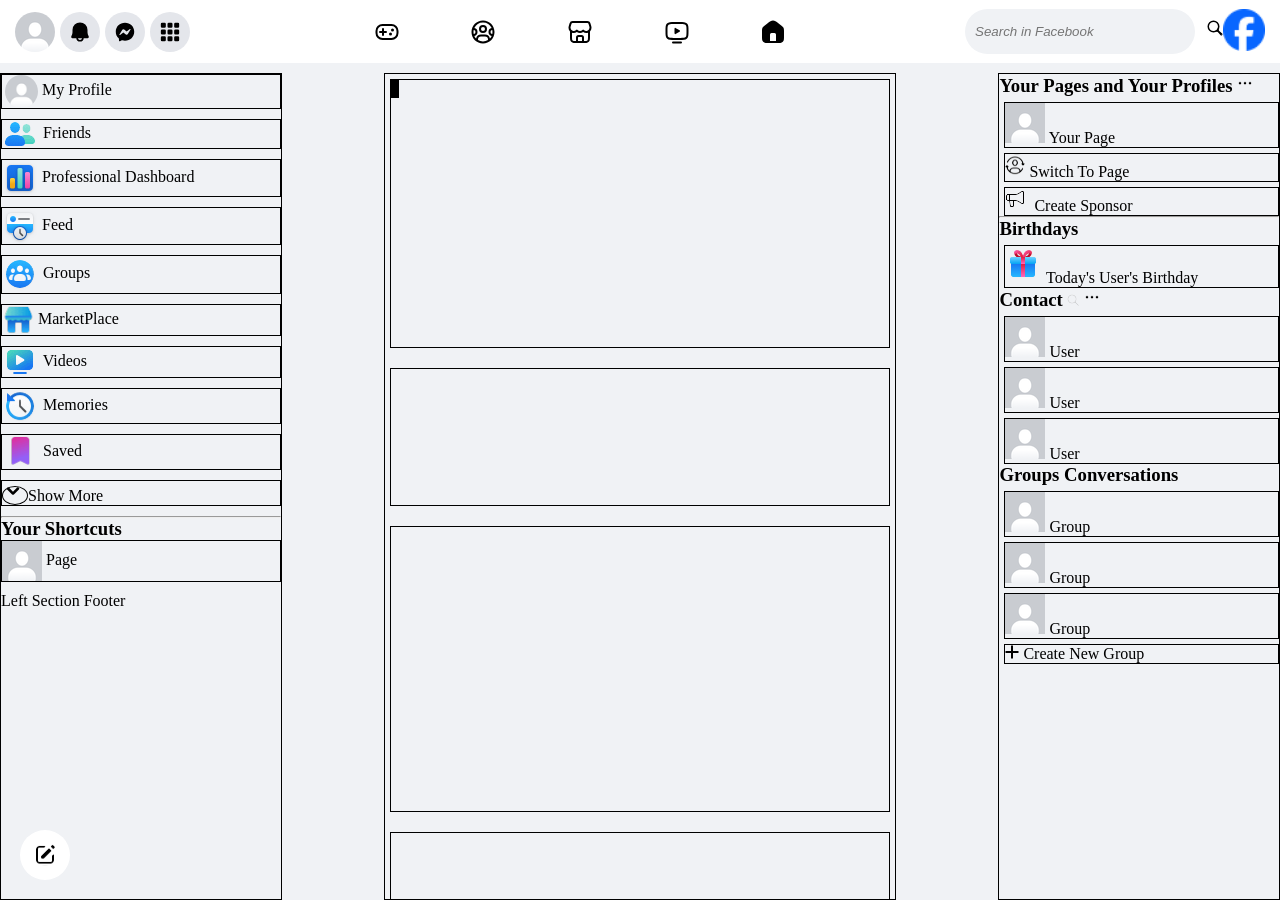
==== index.html @ da3715ed "HTML and CSS and Images Insertions" ====
<!DOCTYPE html>
<html lang="en">
  <head>
    <meta charset="UTF-8" />
    <meta name="viewport" content="width=device-width, initial-scale=1.0" />
    <link rel="stylesheet" href="style.css" />
    <link rel="shortcut icon" href="assets/images/facbookIcon.ico"
      type="image/x-icon">

    <title>Fcebook</title>
  </head>

  <body>
    <nav>
      <span class="left">
        <a href="#" id="userImageLink">
          <img src="assets/images/user.png"
            alt="User-Image"
            id="userImage" />
        </a>

        <a href="#" class="navbar-icon-link">
          <svg
            viewBox="0 0 24 24"
            width="20"
            height="20"
            fill="currentColor"
            class="x19dipnz x1lliihq x1tzjh5l x1k90msu x2h7rmj x1qfuztq"
            id="notificationsImage"
            style="--color: var(--primary-icon)">
            <path
              d="M3 9.5a9 9 0 1 1 18 0v2.927c0 1.69.475 3.345 1.37 4.778a1.5 1.5 0 0 1-1.272 2.295h-4.625a4.5 4.5 0 0 1-8.946 0H2.902a1.5 1.5 0 0 1-1.272-2.295A9.01 9.01 0 0 0 3 12.43V9.5zm6.55 10a2.5 2.5 0 0 0 4.9 0h-4.9z"></path>
          </svg>
        </a>

        <a href="#" class="navbar-icon-link">
          <svg
            viewBox="0 0 12 13"
            width="20"
            height="20"
            fill="currentColor"
            class="x19dipnz x1lliihq x1tzjh5l x1k90msu x2h7rmj x1qfuztq"
            id="messagesImage"
            style="--color: var(--primary-icon)">
            <g fill-rule="evenodd" transform="translate(-450 -1073)">
              <path
                d="m459.603 1077.948-1.762 2.851a.89.89 0 0 1-1.302.245l-1.402-1.072a.354.354 0 0 0-.433.001l-1.893 1.465c-.253.196-.583-.112-.414-.386l1.763-2.851a.89.89 0 0 1 1.301-.245l1.402 1.072a.354.354 0 0 0 .434-.001l1.893-1.465c.253-.196.582.112.413.386M456 1073.5c-3.38 0-6 2.476-6 5.82 0 1.75.717 3.26 1.884 4.305.099.087.158.21.162.342l.032 1.067a.48.48 0 0 0 .674.425l1.191-.526a.473.473 0 0 1 .32-.024c.548.151 1.13.231 1.737.231 3.38 0 6-2.476 6-5.82 0-3.344-2.62-5.82-6-5.82"></path>
            </g>
          </svg>
        </a>

        <a href="#" class="navbar-icon-link">
          <svg
            viewBox="0 0 24 24"
            width="20"
            height="20"
            fill="currentColor"
            class="x19dipnz x1lliihq x1tzjh5l x1k90msu x2h7rmj x1qfuztq"
            id="listImage"
            style="--color: var(--primary-icon)">
            <path
              d="M18.5 1A1.5 1.5 0 0 0 17 2.5v3A1.5 1.5 0 0 0 18.5 7h3A1.5 1.5 0 0 0 23 5.5v-3A1.5 1.5 0 0 0 21.5 1h-3zm0 8a1.5 1.5 0 0 0-1.5 1.5v3a1.5 1.5 0 0 0 1.5 1.5h3a1.5 1.5 0 0 0 1.5-1.5v-3A1.5 1.5 0 0 0 21.5 9h-3zm-16 8A1.5 1.5 0 0 0 1 18.5v3A1.5 1.5 0 0 0 2.5 23h3A1.5 1.5 0 0 0 7 21.5v-3A1.5 1.5 0 0 0 5.5 17h-3zm8 0A1.5 1.5 0 0 0 9 18.5v3a1.5 1.5 0 0 0 1.5 1.5h3a1.5 1.5 0 0 0 1.5-1.5v-3a1.5 1.5 0 0 0-1.5-1.5h-3zm8 0a1.5 1.5 0 0 0-1.5 1.5v3a1.5 1.5 0 0 0 1.5 1.5h3a1.5 1.5 0 0 0 1.5-1.5v-3a1.5 1.5 0 0 0-1.5-1.5h-3zm-16-8A1.5 1.5 0 0 0 1 10.5v3A1.5 1.5 0 0 0 2.5 15h3A1.5 1.5 0 0 0 7 13.5v-3A1.5 1.5 0 0 0 5.5 9h-3zm0-8A1.5 1.5 0 0 0 1 2.5v3A1.5 1.5 0 0 0 2.5 7h3A1.5 1.5 0 0 0 7 5.5v-3A1.5 1.5 0 0 0 5.5 1h-3zm8 0A1.5 1.5 0 0 0 9 2.5v3A1.5 1.5 0 0 0 10.5 7h3A1.5 1.5 0 0 0 15 5.5v-3A1.5 1.5 0 0 0 13.5 1h-3zm0 8A1.5 1.5 0 0 0 9 10.5v3a1.5 1.5 0 0 0 1.5 1.5h3a1.5 1.5 0 0 0 1.5-1.5v-3A1.5 1.5 0 0 0 13.5 9h-3z"></path>
          </svg>
        </a>
      </span>

      <span class="center">
        <a href="#" class="navbar-icon-link">
          <svg
            viewBox="0 0 24 24"
            width="24"
            height="24"
            fill="currentColor"
            class="x19dipnz x1lliihq x1tzjh5l x1k90msu x2h7rmj x1qfuztq"
            id="gamesImage"
            style="--color: var(--secondary-icon)">
            <path
              d="M8 8a1 1 0 0 1 1 1v2h2a1 1 0 1 1 0 2H9v2a1 1 0 1 1-2 0v-2H5a1 1 0 1 1 0-2h2V9a1 1 0 0 1 1-1zm8 2a1.5 1.5 0 1 0 3 0 1.5 1.5 0 0 0-3 0zm-2 4a1.5 1.5 0 1 0 3 0 1.5 1.5 0 0 0-3 0z"></path>
            <path
              d="M.5 11a7 7 0 0 1 7-7h9a7 7 0 0 1 7 7v2a7 7 0 0 1-7 7h-9a7 7 0 0 1-7-7v-2zm7-5a5 5 0 0 0-5 5v2a5 5 0 0 0 5 5h9a5 5 0 0 0 5-5v-2a5 5 0 0 0-5-5h-9z"></path>
          </svg>
        </a>

        <a href="#" class="navbar-icon-link">
          <svg
            viewBox="0 0 24 24"
            width="24"
            height="24"
            fill="currentColor"
            class="x19dipnz x1lliihq x1tzjh5l x1k90msu x2h7rmj x1qfuztq"
            id="groupsImage"
            style="--color: var(--secondary-icon)">
            <path
              d="M.5 12c0 6.351 5.149 11.5 11.5 11.5S23.5 18.351 23.5 12 18.351.5 12 .5.5 5.649.5 12zm2 0c0-.682.072-1.348.209-1.99a2 2 0 0 1 0 3.98A9.539 9.539 0 0 1 2.5 12zm.84-3.912A9.502 9.502 0 0 1 12 2.5a9.502 9.502 0 0 1 8.66 5.588 4.001 4.001 0 0 0 0 7.824 9.514 9.514 0 0 1-1.755 2.613A5.002 5.002 0 0 0 14 14.5h-4a5.002 5.002 0 0 0-4.905 4.025 9.515 9.515 0 0 1-1.755-2.613 4.001 4.001 0 0 0 0-7.824zM12 5a4 4 0 1 1 0 8 4 4 0 0 1 0-8zm-2 4a2 2 0 1 0 4 0 2 2 0 0 0-4 0zm11.291 1.01a9.538 9.538 0 0 1 0 3.98 2 2 0 0 1 0-3.98zM16.99 20.087A9.455 9.455 0 0 1 12 21.5c-1.83 0-3.54-.517-4.99-1.414a1.004 1.004 0 0 1-.01-.148V19.5a3 3 0 0 1 3-3h4a3 3 0 0 1 3 3v.438a1 1 0 0 1-.01.148z"></path>
          </svg>
        </a>

        <a href="#" class="navbar-icon-link">
          <svg
            viewBox="0 0 24 24"
            width="24"
            height="24"
            fill="currentColor"
            class="x19dipnz x1lliihq x1tzjh5l x1k90msu x2h7rmj x1qfuztq"
            id="storeImage"
            style="--color: var(--secondary-icon)">
            <path
              d="M1.588 3.227A3.125 3.125 0 0 1 4.58 1h14.84c1.38 0 2.597.905 2.993 2.227l.816 2.719a6.47 6.47 0 0 1 .272 1.854A5.183 5.183 0 0 1 22 11.455v4.615c0 1.355 0 2.471-.119 3.355-.125.928-.396 1.747-1.053 2.403-.656.657-1.475.928-2.403 1.053-.884.12-2 .119-3.354.119H8.929c-1.354 0-2.47 0-3.354-.119-.928-.125-1.747-.396-2.403-1.053-.657-.656-.929-1.475-1.053-2.403-.12-.884-.119-2-.119-3.354V11.5l.001-.045A5.184 5.184 0 0 1 .5 7.8c0-.628.092-1.252.272-1.854l.816-2.719zM10 21h4v-3.5a.5.5 0 0 0-.5-.5h-3a.5.5 0 0 0-.5.5V21zm6-.002c.918-.005 1.608-.025 2.159-.099.706-.095 1.033-.262 1.255-.485.223-.222.39-.55.485-1.255.099-.735.101-1.716.101-3.159v-3.284a5.195 5.195 0 0 1-1.7.284 5.18 5.18 0 0 1-3.15-1.062A5.18 5.18 0 0 1 12 13a5.18 5.18 0 0 1-3.15-1.062A5.18 5.18 0 0 1 5.7 13a5.2 5.2 0 0 1-1.7-.284V16c0 1.442.002 2.424.1 3.159.096.706.263 1.033.486 1.255.222.223.55.39 1.255.485.551.074 1.24.094 2.159.1V17.5a2.5 2.5 0 0 1 2.5-2.5h3a2.5 2.5 0 0 1 2.5 2.5v3.498zM4.581 3c-.497 0-.935.326-1.078.802l-.815 2.72A4.45 4.45 0 0 0 2.5 7.8a3.2 3.2 0 0 0 5.6 2.117 1 1 0 0 1 1.5 0A3.19 3.19 0 0 0 12 11a3.19 3.19 0 0 0 2.4-1.083 1 1 0 0 1 1.5 0A3.2 3.2 0 0 0 21.5 7.8c0-.434-.063-.865-.188-1.28l-.816-2.72A1.125 1.125 0 0 0 19.42 3H4.58z"></path>
          </svg>
        </a>

        <a href="#" class="navbar-icon-link">
          <svg
            viewBox="0 0 24 24"
            width="24"
            height="24"
            fill="currentColor"
            class="x19dipnz x1lliihq x1tzjh5l x1k90msu x2h7rmj x1qfuztq"
            id="reelsImage"
            style="--color: var(--secondary-icon)">
            <path
              d="M10.996 8.132A1 1 0 0 0 9.5 9v4a1 1 0 0 0 1.496.868l3.5-2a1 1 0 0 0 0-1.736l-3.5-2z"></path>
            <path
              d="M14.573 2H9.427c-1.824 0-3.293 0-4.45.155-1.2.162-2.21.507-3.013 1.31C1.162 4.266.817 5.277.655 6.477.5 7.634.5 9.103.5 10.927v.146c0 1.824 0 3.293.155 4.45.162 1.2.507 2.21 1.31 3.012.802.803 1.813 1.148 3.013 1.31C6.134 20 7.603 20 9.427 20h5.146c1.824 0 3.293 0 4.45-.155 1.2-.162 2.21-.507 3.012-1.31.803-.802 1.148-1.813 1.31-3.013.155-1.156.155-2.625.155-4.449v-.146c0-1.824 0-3.293-.155-4.45-.162-1.2-.507-2.21-1.31-3.013-.802-.802-1.813-1.147-3.013-1.309C17.866 2 16.397 2 14.573 2zM3.38 4.879c.369-.37.887-.61 1.865-.741C6.251 4.002 7.586 4 9.5 4h5c1.914 0 3.249.002 4.256.138.978.131 1.496.372 1.865.74.37.37.61.888.742 1.866.135 1.007.137 2.342.137 4.256 0 1.914-.002 3.249-.137 4.256-.132.978-.373 1.496-.742 1.865-.369.37-.887.61-1.865.742-1.007.135-2.342.137-4.256.137h-5c-1.914 0-3.249-.002-4.256-.137-.978-.132-1.496-.373-1.865-.742-.37-.369-.61-.887-.741-1.865C2.502 14.249 2.5 12.914 2.5 11c0-1.914.002-3.249.138-4.256.131-.978.372-1.496.74-1.865zM8 21.5a1 1 0 1 0 0 2h8a1 1 0 1 0 0-2H8z"></path>
          </svg>
        </a>

        <a href="#" class="navbar-icon-link">
          <svg viewBox="0 0 24 24" width="24" height="24" fill="currentColor"
            class="x19dipnz x1lliihq x1tzjh5l x1k90msu x2h7rmj x1qfuztq"
            id="homeImage"
            style="--color:var(--primary-button-background)">
            <path
              d="M9.464 1.286C10.294.803 11.092.5 12 .5c.908 0 1.707.303 2.537.786.795.462 1.7 1.142 2.815 1.977l2.232 1.675c1.391 1.042 2.359 1.766 2.888 2.826.53 1.059.53 2.268.528 4.006v4.3c0 1.355 0 2.471-.119 3.355-.124.928-.396 1.747-1.052 2.403-.657.657-1.476.928-2.404 1.053-.884.119-2 .119-3.354.119H7.93c-1.354 0-2.471 0-3.355-.119-.928-.125-1.747-.396-2.403-1.053-.656-.656-.928-1.475-1.053-2.403C1 18.541 1 17.425 1 16.07v-4.3c0-1.738-.002-2.947.528-4.006.53-1.06 1.497-1.784 2.888-2.826L6.65 3.263c1.114-.835 2.02-1.515 2.815-1.977zM10.5 13A1.5 1.5 0 0 0 9 14.5V21h6v-6.5a1.5 1.5 0 0 0-1.5-1.5h-3z">
            </path>
          </svg>
        </a>
      </span>

      <span class="right">
        <div id="searchBarDiv">
          <input type="text" id="searchBar" placeholder="Search in Facebook" />
          <svg viewBox="0 0 16 16" width="16" height="16" fill="currentColor"
            class="x19dipnz x1lliihq x1tzjh5l x1k90msu x2h7rmj x1qfuztq"
            id="searchImage"
            style="--color:var(--secondary-icon)"><g fill-rule="evenodd"
              transform="translate(-448 -544)"><g fill-rule="nonzero"><path
                  d="M10.743 2.257a6 6 0 1 1-8.485 8.486 6 6 0 0 1 8.485-8.486zm-1.06 1.06a4.5 4.5 0 1 0-6.365 6.364 4.5 4.5 0 0 0 6.364-6.363z"
                  transform="translate(448 544)"></path><path
                  d="M10.39 8.75a2.94 2.94 0 0 0-.199.432c-.155.417-.23.849-.172 1.284.055.415.232.794.54 1.103a.75.75 0 0 0 1.112-1.004l-.051-.057a.39.39 0 0 1-.114-.24c-.021-.155.014-.356.09-.563.031-.081.06-.145.08-.182l.012-.022a.75.75 0 1 0-1.299-.752z"
                  transform="translate(448 544)"></path><path
                  d="M9.557 11.659c.038-.018.09-.04.15-.064.207-.077.408-.112.562-.092.08.01.143.034.198.077l.041.036a.75.75 0 0 0 1.06-1.06 1.881 1.881 0 0 0-1.103-.54c-.435-.058-.867.018-1.284.175-.189.07-.336.143-.433.2a.75.75 0 0 0 .624 1.356l.066-.027.12-.061z"
                  transform="translate(448 544)"></path><path
                  d="m13.463 15.142-.04-.044-3.574-4.192c-.599-.703.355-1.656 1.058-1.057l4.191 3.574.044.04c.058.059.122.137.182.24.249.425.249.96-.154 1.41l-.057.057c-.45.403-.986.403-1.411.154a1.182 1.182 0 0 1-.24-.182zm.617-.616.444-.444a.31.31 0 0 0-.063-.052c-.093-.055-.263-.055-.35.024l.208.232.207-.206.006.007-.22.257-.026-.024.033-.034.025.027-.257.22-.007-.007zm-.027-.415c-.078.088-.078.257-.023.35a.31.31 0 0 0 .051.063l.205-.204-.233-.209z"
                  transform="translate(448 544)">
                </path></g></g></svg>
        </div>

        <a href="#">
          <img src="assets/images/facbookIcon.ico" alt="Facebook Logo"
            id="facebookLogo">
        </a>
      </span>
    </nav>

    <main>
      <span class="left">
        <div>
          <a href="#">
            <img src="assets/images/user.png" id="leftUserImage">
            My Profile
          </a>

          <a href="#">
            <img src="assets/images/colored-friends-mark.png"> Friends
          </a>

          <a href="#">
            <img src="assets/images/colored-statistics-mark.png">
            Professional Dashboard
          </a>

          <a href="#">
            <img src="assets/images/colored-timeline-mark.png">
            Feed
          </a>

          <a href="#">
            <img src="assets/images/colored-groups-mark.png">
            Groups
          </a>

          <a href="#">
            <img src="assets/images/colored-marketplace-mark.png">
            MarketPlace
          </a>

          <a href="#">
            <img src="assets/images/colored-videos-mark.png">
            Videos
          </a>

          <a href="#">
            <img src="assets/images/colored-history-mark.png">
            Memories
          </a>

          <a href="#">
            <img src="assets/images/colored-save-mark.png">
            Saved
          </a>

          <a href="#">
            <span id="showMoreSpan">
              <svg viewBox="0 0 16 16" width="20" height="20"
                fill="currentColor"
                aria-hidden="true"
                class="x19dipnz x1lliihq x1tzjh5l x1k90msu x2h7rmj x1qfuztq"
                style="--color:var(--primary-icon)">
                <g fill-rule="evenodd"
                  transform="translate(-448 -544)">
                  <path fill-rule="nonzero"
                    d="M452.707 549.293a1 1 0 0 0-1.414 1.414l4 4a1 1 0 0 0 1.414 0l4-4a1 1 0 0 0-1.414-1.414L456 552.586l-3.293-3.293z">
                  </path>
                </g>
              </svg>
            </span>
            Show More
          </a>

          <hr>

          <div>
            <h3>Your Shortcuts</h3>

            <a href="#">
              <img src="assets/images/user.png"> Page
            </a>
          </div>
        </div>

        <div>
          Left Section Footer
        </div>
      </span>

      <span class="center">
        <div id="storiesDiv">
          <span class="story">
          </span>

          <span class="story">
          </span>

          <span class="story">
          </span>

          <span class="story">
          </span>
        </div>

        <div id="createPostDiv">
        </div>

        <div id="reelsDiv">
        </div>

        <div id="feedDiv">
        </div>
      </span>

      <span class="right">
        <div>
          <h3>Your Pages and Your Profiles
            <img src="assets/images/menu-mark.png">
          </h3>

          <a href="#">
            <img src="assets\images\user.png"> Your Page
          </a>

          <a href="#">
            <img src="assets\images\switch-user.png"> Switch To Page
          </a>

          <a href="#">
            <img src="assets\images\sponsor-mark.png"> Create Sponsor
          </a>
        </div>

        <hr>

        <div id="birthdays">
          <h3>Birthdays</h3>
          <a href="#"><img src="assets/images/gift-mark.png"> Today's
            User's Birthday
          </a>
        </div>

        <div id="contactsDiv">
          <h3>Contact
            <img src="assets/images/search-mark.png">
            <img src="assets/images/menu-mark.png">
          </h3>

          <a href="#">
            <img src="assets/images/user.png">
            <span>User</span>
          </a>

          <a href="#">
            <img src="assets/images/user.png">
            <span>User</span>
          </a>

          <a href="#">
            <img src="assets/images/user.png">
            <span>User</span>
          </a>
        </div>

        <div>
          <h3>Groups Conversations</h3>
          <a href="#">
            <img src="assets/images/user.png"> Group
          </a>

          <a href="#">
            <img src="assets/images/user.png"> Group
          </a>

          <a href="#">
            <img src="assets/images/user.png"> Group
          </a>

          <a href="#">
            <img src="assets/images/add-mark.png"> Create New Group
          </a>

        </div>
      </span>

      <!-- unRelative Content -->
      <div id="addPost">
        <a href="#">
          <img src="assets/images/create-post-mark.png">
        </a>
      </div>
    </main>
  </body>
  <!-- External JavaScript -->
  <script src="main.js"></script>
</html>
---- style.css ----
* {
  padding: 0;
  margin: 0;
  box-sizing: border-box;
}

html {}

body {
  min-width: 100vw;
  min-height: 100vh;
  max-width: 100vw;
  max-height: 100vh;
}

a {
  text-decoration: none;
  color: #000;
}

nav {
  max-width: 100vw;
  max-height: 9vh;
  width: 100vw;
  height: 7vh;
  padding: 0 15px;
  display: flex;
  justify-content: space-between;
  align-items: center;
  vertical-align: middle;
}

nav span {
  max-height: 100%;
  height: 100%;
  display: flex;
  align-items: center;
  vertical-align: middle;
}

nav span a {
  vertical-align: middle;
}

nav span.left {}

nav span.left a {
  width: fit-content;
  height: fit-content;
  padding: 10px;
  margin-right: 5px;
  display: flex;
  justify-content: center;
  align-items: center;
  background-color: #e4e6eb;
  border-radius: 100%;
  overflow: hidden;
}

a#userImageLink {
  padding: 0;
}


nav span.center {
  max-width: 40%;
  width: 40%;
  justify-content: space-evenly;
  align-items: center;
}

nav span.center a {
  height: 90%;
  width: 16%;
  display: flex;
  justify-content: space-evenly;
  align-items: center;
  border-radius: 8px;
}

nav span.center a:hover {
  background-color: #f0f2f5;

}

nav span.center a:focus {
  border-bottom: 5px solid #0866ff;
  color: #0866ff;
}

nav span.right {}

nav span.right input[type="text"] {
  width: 230px;
  height: 45px;
  margin-right: 8px;
  padding: 5px 10px;
  border: none;
  border-radius: 30px;
  background-color: #f0f2f5;
}

nav span.right input[type="text"]::placeholder {
  font-style: italic;
}

img#facebookLogo {
  width: 42px;
  height: 42px;
}

main {
  min-width: 100vw;
  min-height: 93vh;
  max-width: 100vw;
  max-height: 93vh;
  width: 100vw;
  height: 93vh;
  padding-top: 10px;
  display: flex;
  justify-content: space-between;
  align-items: center;
  background-color: #f0f2f5;
}

main span {}

main span.left {
  max-width: 22%;
  max-height: 100%;
  width: 22%;
  height: 100%;
  border: 1px solid black;
  overflow-x: scroll;
  scrollbar-width: none;
}

main span.left div a {
  margin-bottom: 10px;
  display: block;
  border: 1px solid black;
}

main span.left div a img {
  vertical-align: middle;
}

img#leftUserImage {
  max-width: 50px;
  max-height: 50px;
  width: 33px;
  height: 33px;
  margin-left: 3px;
  border-radius: 100%;
  overflow: hidden;

}

span#showMoreSpan {
  width: 50px;
  height: 50px;
  border: 1px solid black;
  border-radius: 100%;
}

main span.center {
  width: 40%;
  height: 100%;
  padding: 5px;
  border: 1px solid black;
  overflow-y: scroll;
  scrollbar-width: none;
}

div#storiesDiv {
  width: 100%;
  height: 33%;
  border: 1px solid #000;
  overflow-x: scroll;
  scrollbar-width: none;
}

span.story {
  width: 300px;
  height: 100%;
  border: 1px solid #000;
}

div#createPostDiv {
  width: 100%;
  height: 17%;
  margin-top: 20px;
  border: 1px solid #000;
}

div#reelsDiv {
  width: 100%;
  height: 35%;
  margin-top: 20px;
  border: 1px solid #000;
}

div#feedDiv {
  max-width: 100%;
  width: 100%;
  height: 100%;
  margin-top: 20px;
  border: 1px solid #000;
}

main span.right {
  width: 22%;
  height: 100%;
  border: 1px solid black;
  overflow-x: scroll;
  scrollbar-width: none;
}

main span.right div a {
  margin-top: 5px;
  margin-left: 5px;
  display: block;
  border: 1px solid black;
}

div#addPost {
  min-width: 50px;
  min-height: 50px;
  max-width: 50px;
  max-height: 50px;
  padding: 5px;
  position: fixed;
  left: 20px;
  bottom: 20px;
  display: flex;
  text-align: center;
  align-items: center;
  background-color: #fff;
  border-radius: 100%;
}

div#addPost a {
  max-width: fit-content;
  max-height: fit-content;
  margin: 0 auto -4px auto;
  padding: 0;
}

div#addPost a img {
  margin: 0;
  padding: 0;
}
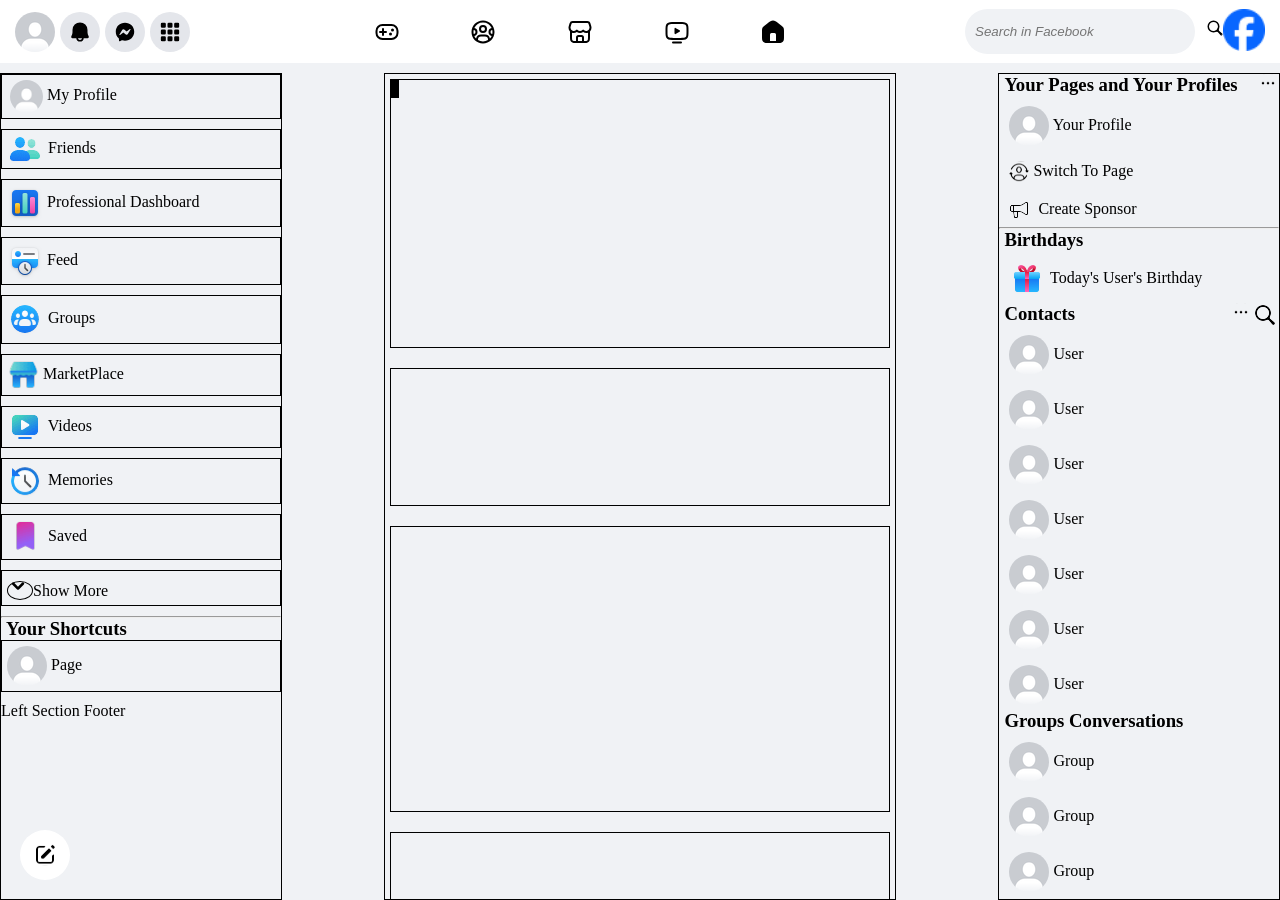
==== commit 7f5fd97d: "Add New Files Add HTML and CSS Insertions and Changes" ====
--- a/index.html
+++ b/index.html
@@ -166,8 +166,9 @@
     <main>
       <span class="left">
         <div>
-          <a href="#">
-            <img src="assets/images/user.png" id="leftUserImage">
+          <a href="#" class="userLink">
+            <img src="assets/images/user.png" id="leftUserImage"
+              class="userImage">
             My Profile
           </a>
 
@@ -233,8 +234,8 @@
           <div>
             <h3>Your Shortcuts</h3>
 
-            <a href="#">
-              <img src="assets/images/user.png"> Page
+            <a href="#" class="userLink">
+              <img src="assets/images/user.png" class="userImg"> Page
             </a>
           </div>
         </div>
@@ -272,11 +273,11 @@
       <span class="right">
         <div>
           <h3>Your Pages and Your Profiles
-            <img src="assets/images/menu-mark.png">
+            <img src="assets/images/menu-mark.png" class="right">
           </h3>
 
-          <a href="#">
-            <img src="assets\images\user.png"> Your Page
+          <a href="#" class="userLink">
+            <img src="assets\images\user.png" class="userImg"> Your Profile
           </a>
 
           <a href="#">
@@ -298,39 +299,60 @@
         </div>
 
         <div id="contactsDiv">
-          <h3>Contact
-            <img src="assets/images/search-mark.png">
-            <img src="assets/images/menu-mark.png">
+          <h3>Contacts
+            <img src="assets/images/dark-search-mark.png" class="right">
+            <img src="assets/images/menu-mark.png" class="right">
           </h3>
 
-          <a href="#">
-            <img src="assets/images/user.png">
-            <span>User</span>
-          </a>
-
-          <a href="#">
-            <img src="assets/images/user.png">
-            <span>User</span>
-          </a>
-
-          <a href="#">
-            <img src="assets/images/user.png">
+          <a href="#" class="userLink">
+            <img src="assets/images/user.png" class="userImg">
+            <span>User</span>
+          </a>
+
+          <a href="#" class="userLink">
+            <img src="assets/images/user.png" class="userImg">
+            <span>User</span>
+          </a>
+
+          <a href="#" class="userLink">
+            <img src="assets/images/user.png" class="userImg">
+            <span>User</span>
+          </a>
+
+          <a href="#" class="userLink">
+            <img src="assets/images/user.png" class="userImg">
+            <span>User</span>
+          </a>
+
+          <a href="#" class="userLink">
+            <img src="assets/images/user.png" class="userImg">
+            <span>User</span>
+          </a>
+
+          <a href="#" class="userLink">
+            <img src="assets/images/user.png" class="userImg">
+            <span>User</span>
+          </a>
+
+          <a href="#" class="userLink">
+            <img src="assets/images/user.png" class="userImg">
             <span>User</span>
           </a>
         </div>
 
         <div>
           <h3>Groups Conversations</h3>
-          <a href="#">
-            <img src="assets/images/user.png"> Group
-          </a>
-
-          <a href="#">
-            <img src="assets/images/user.png"> Group
-          </a>
-
-          <a href="#">
-            <img src="assets/images/user.png"> Group
+
+          <a href="#" class="groupLink">
+            <img src="assets/images/user.png" class="groupImg"> Group
+          </a>
+
+          <a href="#" class="groupLink">
+            <img src="assets/images/user.png" class="groupImg"> Group
+          </a>
+
+          <a href="#" class="groupLink">
+            <img src="assets/images/user.png" class="groupImg"> Group
           </a>
 
           <a href="#">
--- a/style.css
+++ b/style.css
@@ -146,8 +146,8 @@
 }
 
 img#leftUserImage {
-  max-width: 50px;
-  max-height: 50px;
+  max-width: 33px;
+  max-height: 33px;
   width: 33px;
   height: 33px;
   margin-left: 3px;
@@ -157,8 +157,8 @@
 }
 
 span#showMoreSpan {
-  width: 50px;
-  height: 50px;
+  width: 40px;
+  height: 40px;
   border: 1px solid black;
   border-radius: 100%;
 }
@@ -214,13 +214,40 @@
   border: 1px solid black;
   overflow-x: scroll;
   scrollbar-width: none;
+}
+
+main span div h3 {
+  margin-left: 5px;
 }
 
 main span.right div a {
   margin-top: 5px;
   margin-left: 5px;
   display: block;
-  border: 1px solid black;
+  vertical-align: middle;
+}
+
+main span div a {
+  padding: 5px;
+}
+
+main span div a:hover {
+  background-color: #c9ccd1;
+}
+
+main span.right div a img {
+  vertical-align: middle;
+}
+
+img.userImg,
+img.groupImg {
+  border-radius: 100%;
+}
+
+main span div h3 img.right {
+  margin-left: 3px;
+  margin-right: 3px;
+  float: right;
 }
 
 div#addPost {
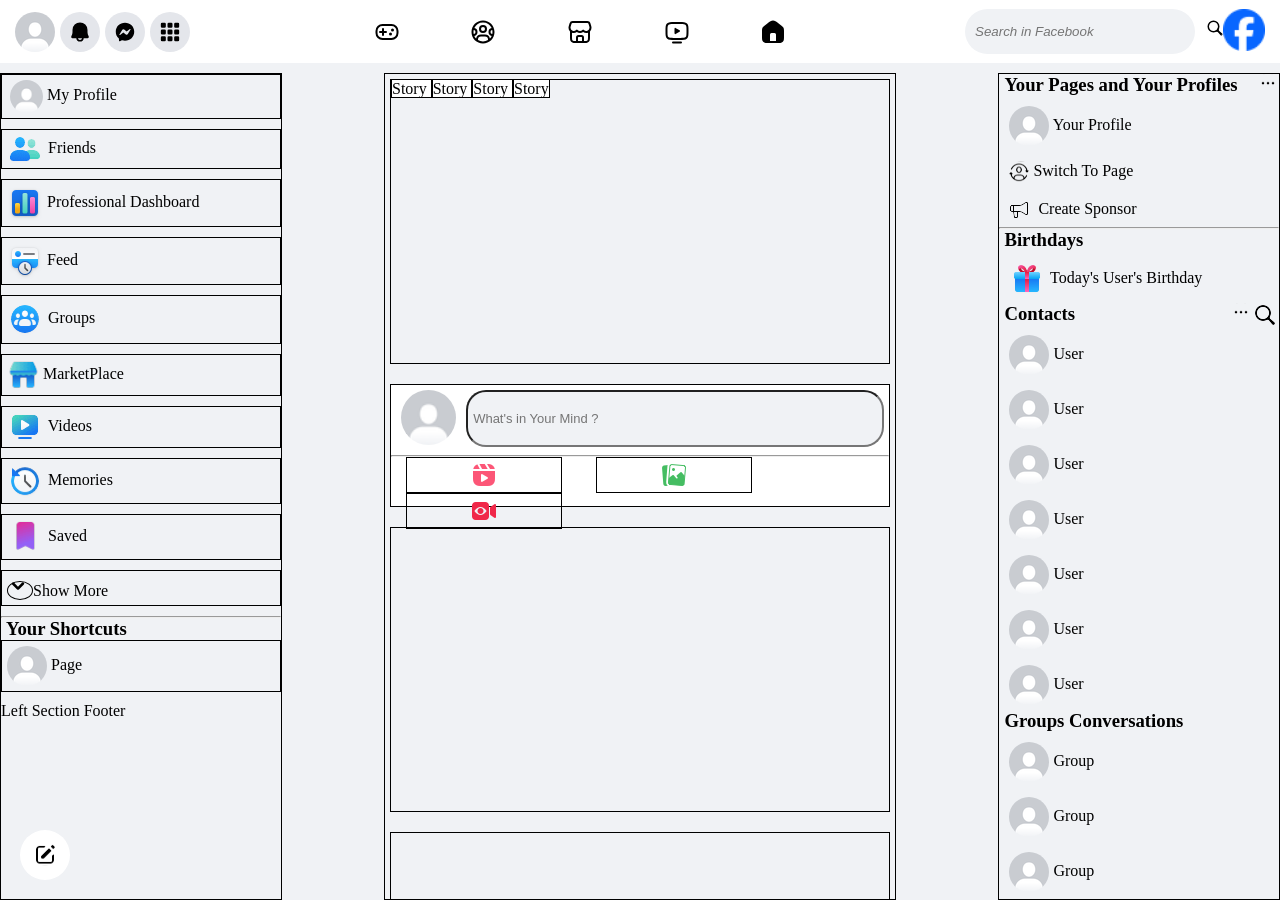
==== commit 294d9c6c: "The Same Last Type of Changes" ====
--- a/index.html
+++ b/index.html
@@ -248,19 +248,44 @@
       <span class="center">
         <div id="storiesDiv">
           <span class="story">
+            Story
           </span>
 
           <span class="story">
+            Story
           </span>
 
           <span class="story">
+            Story
           </span>
 
           <span class="story">
+            Story
           </span>
         </div>
 
         <div id="createPostDiv">
+          <div id="createPostTextDiv">
+            <img src="assets/images/user.png">
+            <input type="text" placeholder="What's in Your Mind ?">
+          </div>
+
+          <hr>
+
+          <div id="createPostAttachmentsDiv">
+            <a href="#">
+              <img src="assets/images/colored-video-mark.png">
+            </a>
+
+            <a href="#">
+              <img src="assets/images/images-mark.png">
+            </a>
+
+            <a href="#">
+              <img
+                src="assets/images/colored-live-viedo-mark.png">
+            </a>
+          </div>
         </div>
 
         <div id="reelsDiv">
--- a/style.css
+++ b/style.css
@@ -174,23 +174,70 @@
 
 div#storiesDiv {
   width: 100%;
-  height: 33%;
+  height: 35%;
   border: 1px solid #000;
   overflow-x: scroll;
   scrollbar-width: none;
 }
 
 span.story {
-  width: 300px;
-  height: 100%;
+  width: 200px;
+  height: 100%;
+  background-color: #fff;
   border: 1px solid #000;
 }
 
 div#createPostDiv {
   width: 100%;
-  height: 17%;
+  height: 15%;
   margin-top: 20px;
-  border: 1px solid #000;
+  background-color: #fff;
+  border: 1px solid #000;
+}
+
+div#createPostTextDiv {
+  width: 100%;
+  height: 50%;
+  margin-bottom: 10px;
+  display: flex;
+  justify-content: space-between;
+}
+
+div#createPostTextDiv input {
+  width: 95%;
+  height: 95%;
+  margin-top: 5px;
+  margin-right: 5px;
+  padding: 0 5px;
+  font-size: 13px;
+  border-radius: 20px;
+  vertical-align: middle;
+  background-color: #f0f2f5;
+}
+
+div#createPostTextDiv img {
+  margin-top: 5px;
+  margin-right: 10px;
+  margin-left: 10px;
+  border-radius: 100%;
+  vertical-align: middle;
+}
+
+div#createPostAttachmentsDiv {
+  width: 100%;
+  height: 50%;
+}
+
+div#createPostAttachmentsDiv a {}
+
+div#createPostAttachmentsDiv img {
+  width: fit-content;
+  height: fit-content;
+  padding: 5px 65px;
+  margin-right: 10px;
+  margin-left: 10px;
+  vertical-align: middle;
+  border: 1px solid black;
 }
 
 div#reelsDiv {
@@ -249,6 +296,7 @@
   margin-right: 3px;
   float: right;
 }
+
 
 div#addPost {
   min-width: 50px;
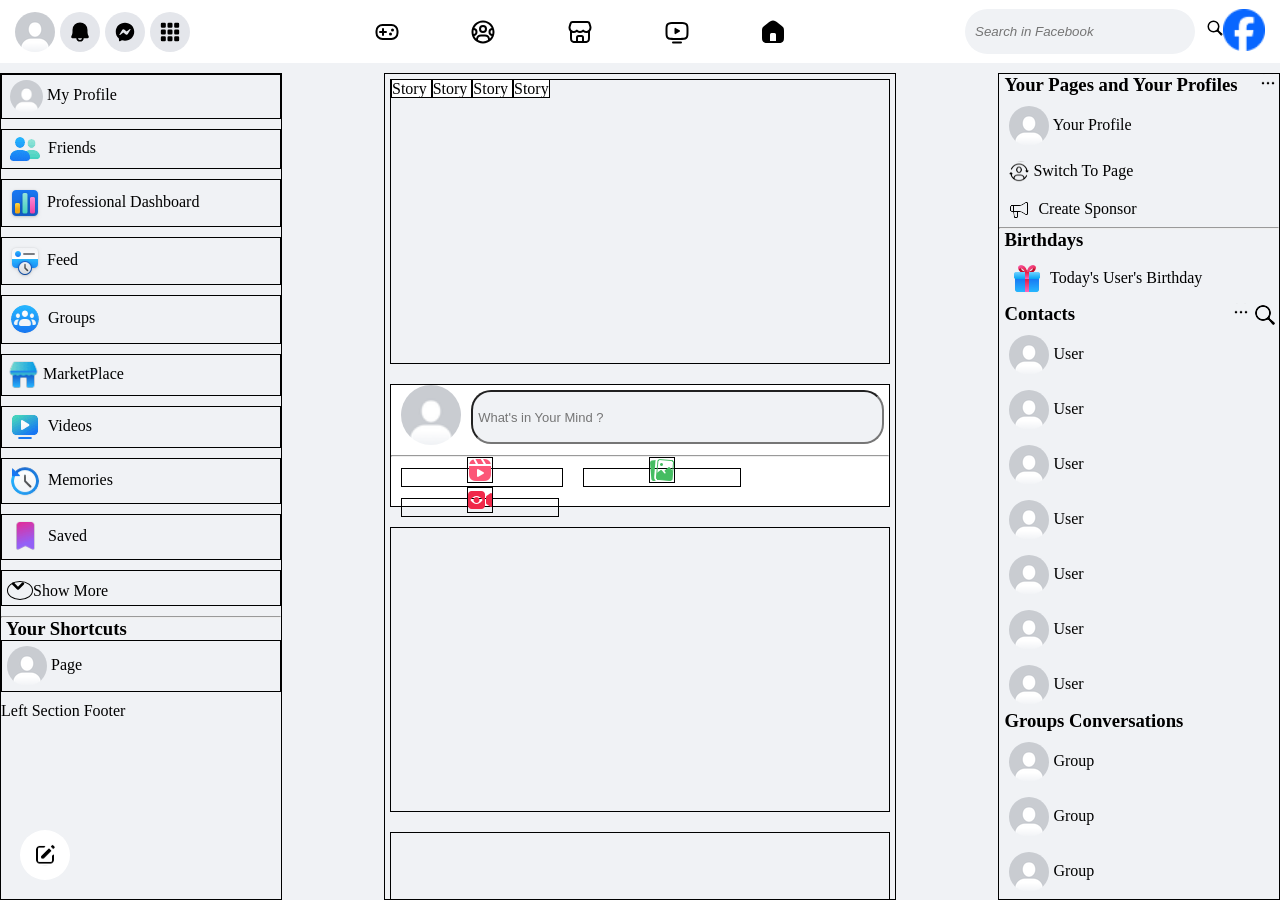
==== commit 2751ce60: "Save Little Changes" ====
--- a/index.html
+++ b/index.html
@@ -282,16 +282,21 @@
             </a>
 
             <a href="#">
-              <img
-                src="assets/images/colored-live-viedo-mark.png">
+              <img src="assets/images/colored-live-viedo-mark.png">
             </a>
           </div>
         </div>
 
         <div id="reelsDiv">
+          <span class="reel"></span>
+          <span class="reel"></span>
+          <span class="reel"></span>
         </div>
 
         <div id="feedDiv">
+          <div class="post"></div>
+          <div class="post"></div>
+          <div class="post"></div>
         </div>
       </span>
 
--- a/style.css
+++ b/style.css
@@ -205,7 +205,7 @@
 
 div#createPostTextDiv input {
   width: 95%;
-  height: 95%;
+  height: 90%;
   margin-top: 5px;
   margin-right: 5px;
   padding: 0 5px;
@@ -216,7 +216,6 @@
 }
 
 div#createPostTextDiv img {
-  margin-top: 5px;
   margin-right: 10px;
   margin-left: 10px;
   border-radius: 100%;
@@ -228,15 +227,15 @@
   height: 50%;
 }
 
-div#createPostAttachmentsDiv a {}
-
-div#createPostAttachmentsDiv img {
-  width: fit-content;
-  height: fit-content;
-  padding: 5px 65px;
+div#createPostAttachmentsDiv a {
+  padding: 0px 65px;
   margin-right: 10px;
   margin-left: 10px;
   vertical-align: middle;
+  border: 1px solid black;
+}
+
+div#createPostAttachmentsDiv img {
   border: 1px solid black;
 }
 
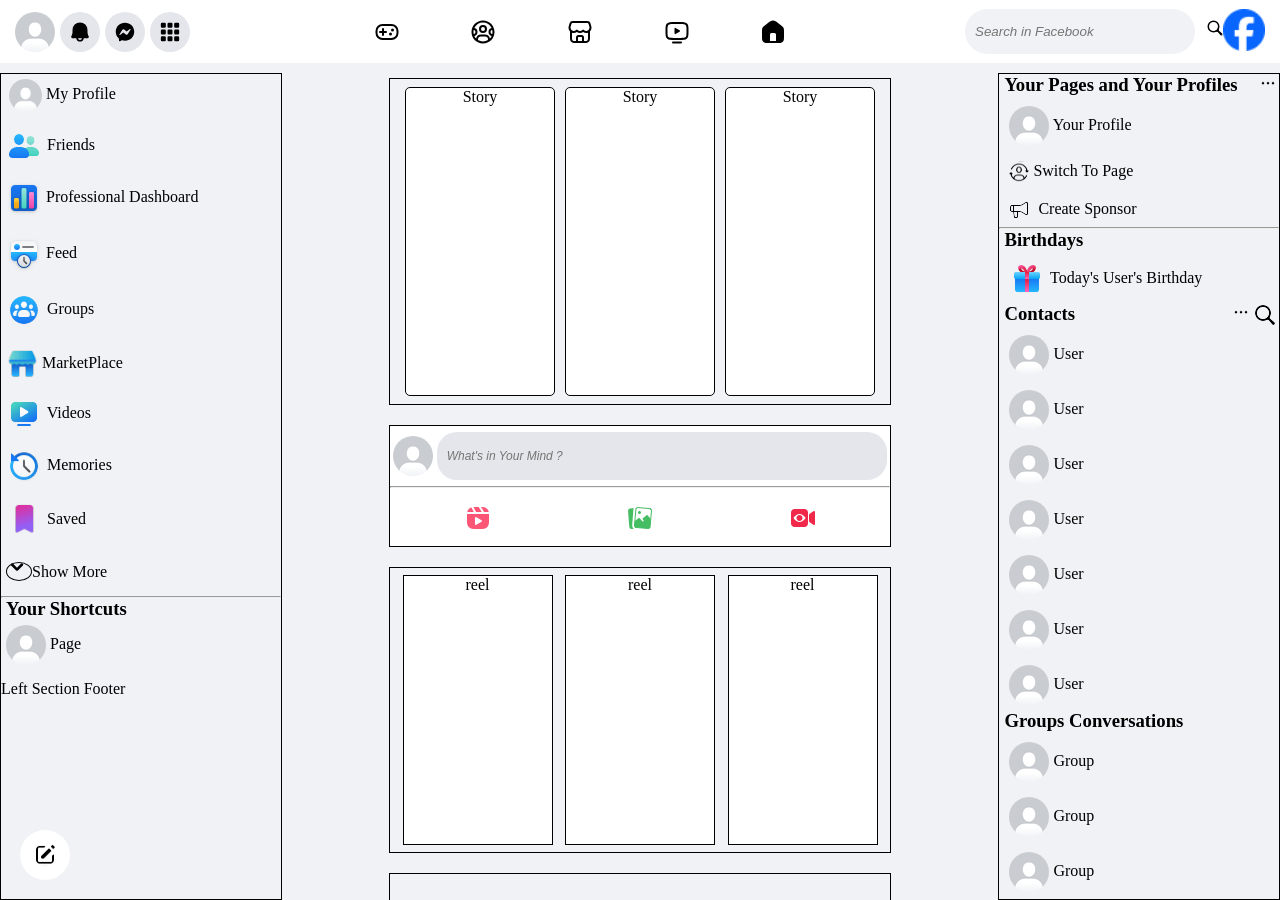
==== commit 620c60d9: "Commit Some Works!" ====
--- a/index.html
+++ b/index.html
@@ -3,7 +3,9 @@
   <head>
     <meta charset="UTF-8" />
     <meta name="viewport" content="width=device-width, initial-scale=1.0" />
+
     <link rel="stylesheet" href="style.css" />
+
     <link rel="shortcut icon" href="assets/images/facbookIcon.ico"
       type="image/x-icon">
 
@@ -247,21 +249,23 @@
 
       <span class="center">
         <div id="storiesDiv">
-          <span class="story">
-            Story
-          </span>
-
-          <span class="story">
-            Story
-          </span>
-
-          <span class="story">
-            Story
-          </span>
-
-          <span class="story">
-            Story
-          </span>
+          <div class="story">
+            <center>
+              Story
+            </center>
+          </div>
+
+          <div class="story">
+            <center>
+              Story
+            </center>
+          </div>
+
+          <div class="story">
+            <center>
+              Story
+            </center>
+          </div>
         </div>
 
         <div id="createPostDiv">
@@ -288,9 +292,23 @@
         </div>
 
         <div id="reelsDiv">
-          <span class="reel"></span>
-          <span class="reel"></span>
-          <span class="reel"></span>
+          <div class="reel">
+            <center>
+              reel
+            </center>
+          </div>
+
+          <div class="reel">
+            <center>
+              reel
+            </center>
+          </div>
+
+          <div class="reel">
+            <center>
+              reel
+            </center>
+          </div>
         </div>
 
         <div id="feedDiv">
--- a/style.css
+++ b/style.css
@@ -4,11 +4,11 @@
   box-sizing: border-box;
 }
 
-html {}
+html {
+  font-family: unset;
+}
 
 body {
-  min-width: 100vw;
-  min-height: 100vh;
   max-width: 100vw;
   max-height: 100vh;
 }
@@ -84,7 +84,9 @@
 }
 
 nav span.center a:focus {
-  border-bottom: 5px solid #0866ff;
+  border-bottom: 4px solid #0866ff;
+  border-bottom-left-radius: 0;
+  border-bottom-right-radius: 0;
   color: #0866ff;
 }
 
@@ -123,8 +125,6 @@
   background-color: #f0f2f5;
 }
 
-main span {}
-
 main span.left {
   max-width: 22%;
   max-height: 100%;
@@ -138,7 +138,6 @@
 main span.left div a {
   margin-bottom: 10px;
   display: block;
-  border: 1px solid black;
 }
 
 main span.left div a img {
@@ -167,83 +166,121 @@
   width: 40%;
   height: 100%;
   padding: 5px;
-  border: 1px solid black;
   overflow-y: scroll;
   scrollbar-width: none;
 }
 
 div#storiesDiv {
-  width: 100%;
-  height: 35%;
-  border: 1px solid #000;
+  min-width: 100%;
+  min-height: 40%;
+  max-width: 100%;
+  max-height: 40%;
+  width: 100%;
+  height: 40%;
+  display: flex;
+  justify-content: center;
+  align-items: center;
   overflow-x: scroll;
   scrollbar-width: none;
-}
-
-span.story {
-  width: 200px;
-  height: 100%;
+  border: 1px solid #000;
+}
+
+div.story {
+  width: 30%;
+  height: 95%;
+  margin: 5px;
+  border-radius: 5px;
+  border: 1px solid #000;
   background-color: #fff;
-  border: 1px solid #000;
 }
 
 div#createPostDiv {
+  max-width: 100%;
+  max-height: 15%;
   width: 100%;
   height: 15%;
+  margin: 0;
   margin-top: 20px;
+  padding: 0;
   background-color: #fff;
   border: 1px solid #000;
 }
 
 div#createPostTextDiv {
+  max-width: 100%;
+  max-height: 50%;
+  min-width: 100%;
+  min-height: 50%;
   width: 100%;
   height: 50%;
-  margin-bottom: 10px;
-  display: flex;
-  justify-content: space-between;
+  display: flex;
+  justify-content: space-evenly;
+  align-items: center;
+  vertical-align: bottom;
 }
 
 div#createPostTextDiv input {
-  width: 95%;
-  height: 90%;
-  margin-top: 5px;
-  margin-right: 5px;
-  padding: 0 5px;
-  font-size: 13px;
+  width: 90%;
+  height: 80%;
+  margin: 0;
+  padding: 5px 10px;
   border-radius: 20px;
-  vertical-align: middle;
-  background-color: #f0f2f5;
+  background-color: #e4e6eb;
+  border: none;
+}
+
+div#createPostTextDiv input:focus {
+  border: none;
+  outline: none;
+}
+
+div#createPostTextDiv input::placeholder {
+  font-style: italic;
+  font-size: 12px;
 }
 
 div#createPostTextDiv img {
-  margin-right: 10px;
-  margin-left: 10px;
-  border-radius: 100%;
-  vertical-align: middle;
+  border-radius: 100%;
 }
 
 div#createPostAttachmentsDiv {
+  max-width: 100%;
+  max-height: 50%;
+  min-width: 100%;
+  min-height: 50%;
   width: 100%;
   height: 50%;
+  display: flex;
+  justify-content: space-evenly;
+  align-items: center;
 }
 
 div#createPostAttachmentsDiv a {
-  padding: 0px 65px;
-  margin-right: 10px;
-  margin-left: 10px;
-  vertical-align: middle;
-  border: 1px solid black;
+  width: 30%;
+  display: flex;
+  justify-content: center;
+
 }
 
 div#createPostAttachmentsDiv img {
-  border: 1px solid black;
+  margin: auto;
 }
 
 div#reelsDiv {
   width: 100%;
   height: 35%;
   margin-top: 20px;
-  border: 1px solid #000;
+  display: flex;
+  justify-content: space-evenly;
+  align-items: center;
+  border: 1px solid #000;
+}
+
+div.reel {
+  width: 30%;
+  height: 95%;
+  border: 1px solid black;
+  background-color: #fff;
 }
 
 div#feedDiv {
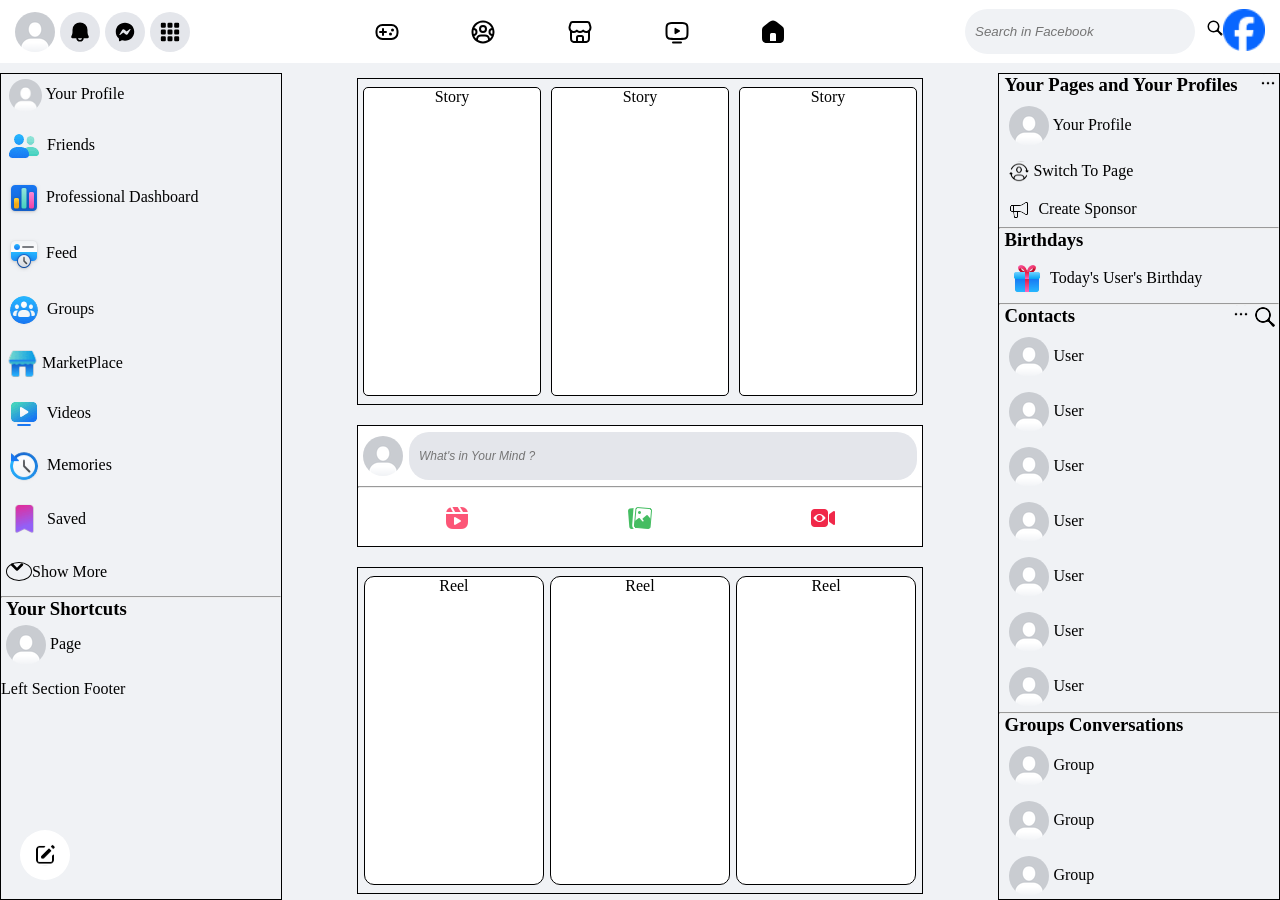
==== commit f248626f: "Changes" ====
--- a/index.html
+++ b/index.html
@@ -171,7 +171,7 @@
           <a href="#" class="userLink">
             <img src="assets/images/user.png" id="leftUserImage"
               class="userImage">
-            My Profile
+            Your Profile
           </a>
 
           <a href="#">
@@ -294,27 +294,29 @@
         <div id="reelsDiv">
           <div class="reel">
             <center>
-              reel
+              Reel
             </center>
           </div>
 
           <div class="reel">
             <center>
-              reel
+              Reel
             </center>
           </div>
 
           <div class="reel">
             <center>
-              reel
+              Reel
             </center>
           </div>
         </div>
 
         <div id="feedDiv">
-          <div class="post"></div>
-          <div class="post"></div>
-          <div class="post"></div>
+          <div class="post">
+            <center>
+              Post
+            </center>
+          </div>
         </div>
       </span>
 
@@ -346,6 +348,8 @@
           </a>
         </div>
 
+        <hr>
+
         <div id="contactsDiv">
           <h3>Contacts
             <img src="assets/images/dark-search-mark.png" class="right">
@@ -387,6 +391,8 @@
             <span>User</span>
           </a>
         </div>
+
+        <hr>
 
         <div>
           <h3>Groups Conversations</h3>
--- a/style.css
+++ b/style.css
@@ -20,7 +20,7 @@
 
 nav {
   max-width: 100vw;
-  max-height: 9vh;
+  max-height: 7vh;
   width: 100vw;
   height: 7vh;
   padding: 0 15px;
@@ -163,7 +163,7 @@
 }
 
 main span.center {
-  width: 40%;
+  width: 45%;
   height: 100%;
   padding: 5px;
   overflow-y: scroll;
@@ -186,7 +186,7 @@
 }
 
 div.story {
-  width: 30%;
+  width: 32%;
   height: 95%;
   margin: 5px;
   border-radius: 5px;
@@ -231,7 +231,7 @@
 
 div#createPostTextDiv input:focus {
   border: none;
-  outline: none;
+  outline: 1px solid #c9ccd1;
 }
 
 div#createPostTextDiv input::placeholder {
@@ -259,7 +259,7 @@
   width: 30%;
   display: flex;
   justify-content: center;
-
+  border-radius: 10px;
 }
 
 div#createPostAttachmentsDiv img {
@@ -268,7 +268,7 @@
 
 div#reelsDiv {
   width: 100%;
-  height: 35%;
+  height: 40%;
   margin-top: 20px;
   display: flex;
   justify-content: space-evenly;
@@ -277,8 +277,9 @@
 }
 
 div.reel {
-  width: 30%;
+  width: 32%;
   height: 95%;
+  border-radius: 10px;
   border: 1px solid black;
   background-color: #fff;
 }
@@ -288,6 +289,13 @@
   width: 100%;
   height: 100%;
   margin-top: 20px;
+  padding: 5px;
+  border: 1px solid #000;
+}
+
+div.post {
+  width: 100%;
+  height: 200px;
   border: 1px solid #000;
 }
 
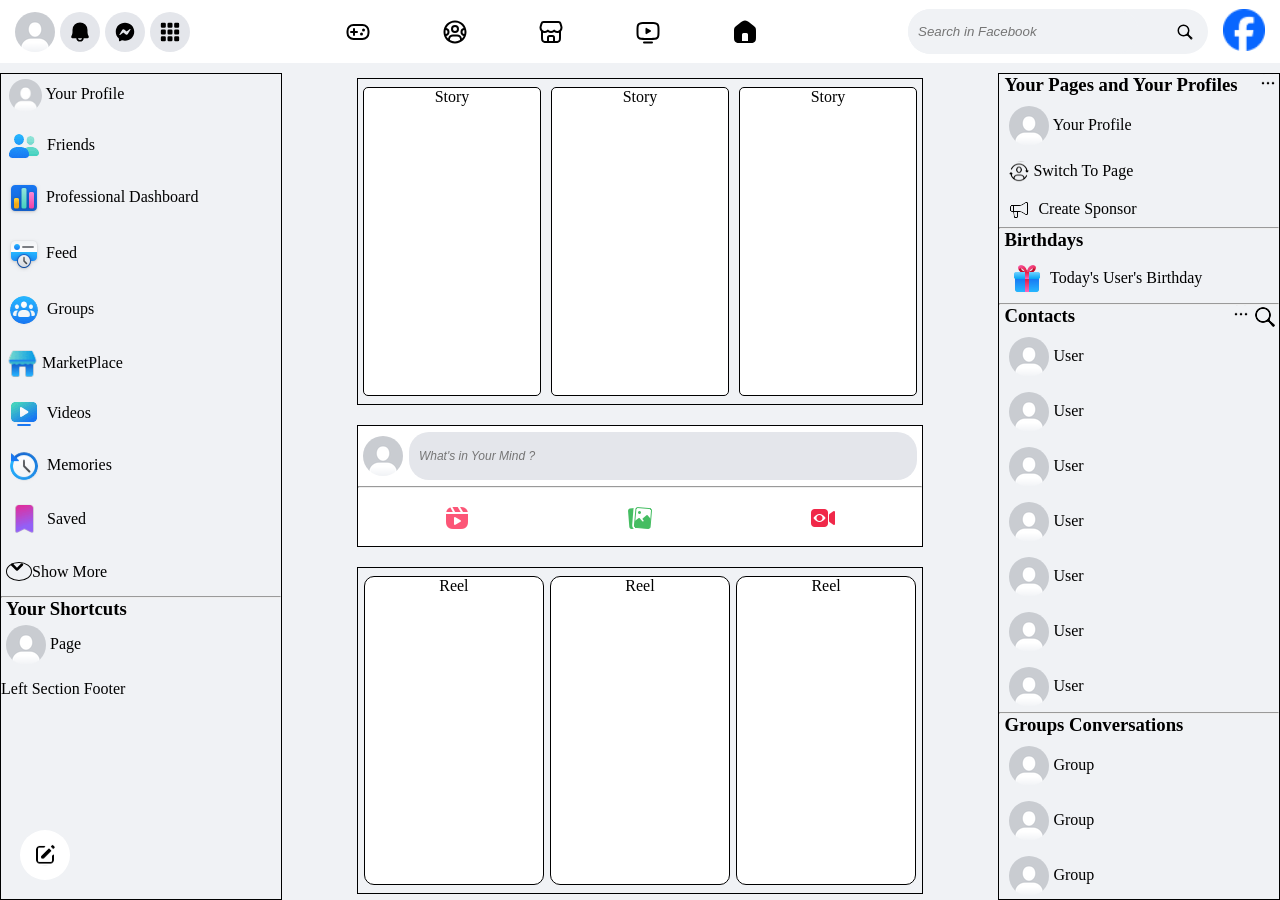
==== commit d7065851: "CSS Insertions" ====
--- a/index.html
+++ b/index.html
@@ -4,10 +4,14 @@
     <meta charset="UTF-8" />
     <meta name="viewport" content="width=device-width, initial-scale=1.0" />
 
+    <!-- External CSS -->
     <link rel="stylesheet" href="style.css" />
 
-    <link rel="shortcut icon" href="assets/images/facbookIcon.ico"
-      type="image/x-icon">
+    <!-- FAVICON -->
+    <link
+      rel="shortcut icon"
+      href="assets/images/facbookIcon.ico"
+      type="image/x-icon" />
 
     <title>Fcebook</title>
   </head>
@@ -16,9 +20,7 @@
     <nav>
       <span class="left">
         <a href="#" id="userImageLink">
-          <img src="assets/images/user.png"
-            alt="User-Image"
-            id="userImage" />
+          <img src="assets/images/user.png" alt="User-Image" id="userImage" />
         </a>
 
         <a href="#" class="navbar-icon-link">
@@ -128,13 +130,16 @@
         </a>
 
         <a href="#" class="navbar-icon-link">
-          <svg viewBox="0 0 24 24" width="24" height="24" fill="currentColor"
+          <svg
+            viewBox="0 0 24 24"
+            width="24"
+            height="24"
+            fill="currentColor"
             class="x19dipnz x1lliihq x1tzjh5l x1k90msu x2h7rmj x1qfuztq"
             id="homeImage"
-            style="--color:var(--primary-button-background)">
-            <path
-              d="M9.464 1.286C10.294.803 11.092.5 12 .5c.908 0 1.707.303 2.537.786.795.462 1.7 1.142 2.815 1.977l2.232 1.675c1.391 1.042 2.359 1.766 2.888 2.826.53 1.059.53 2.268.528 4.006v4.3c0 1.355 0 2.471-.119 3.355-.124.928-.396 1.747-1.052 2.403-.657.657-1.476.928-2.404 1.053-.884.119-2 .119-3.354.119H7.93c-1.354 0-2.471 0-3.355-.119-.928-.125-1.747-.396-2.403-1.053-.656-.656-.928-1.475-1.053-2.403C1 18.541 1 17.425 1 16.07v-4.3c0-1.738-.002-2.947.528-4.006.53-1.06 1.497-1.784 2.888-2.826L6.65 3.263c1.114-.835 2.02-1.515 2.815-1.977zM10.5 13A1.5 1.5 0 0 0 9 14.5V21h6v-6.5a1.5 1.5 0 0 0-1.5-1.5h-3z">
-            </path>
+            style="--color: var(--primary-button-background)">
+            <path
+              d="M9.464 1.286C10.294.803 11.092.5 12 .5c.908 0 1.707.303 2.537.786.795.462 1.7 1.142 2.815 1.977l2.232 1.675c1.391 1.042 2.359 1.766 2.888 2.826.53 1.059.53 2.268.528 4.006v4.3c0 1.355 0 2.471-.119 3.355-.124.928-.396 1.747-1.052 2.403-.657.657-1.476.928-2.404 1.053-.884.119-2 .119-3.354.119H7.93c-1.354 0-2.471 0-3.355-.119-.928-.125-1.747-.396-2.403-1.053-.656-.656-.928-1.475-1.053-2.403C1 18.541 1 17.425 1 16.07v-4.3c0-1.738-.002-2.947.528-4.006.53-1.06 1.497-1.784 2.888-2.826L6.65 3.263c1.114-.835 2.02-1.515 2.815-1.977zM10.5 13A1.5 1.5 0 0 0 9 14.5V21h6v-6.5a1.5 1.5 0 0 0-1.5-1.5h-3z"></path>
           </svg>
         </a>
       </span>
@@ -142,25 +147,38 @@
       <span class="right">
         <div id="searchBarDiv">
           <input type="text" id="searchBar" placeholder="Search in Facebook" />
-          <svg viewBox="0 0 16 16" width="16" height="16" fill="currentColor"
-            class="x19dipnz x1lliihq x1tzjh5l x1k90msu x2h7rmj x1qfuztq"
-            id="searchImage"
-            style="--color:var(--secondary-icon)"><g fill-rule="evenodd"
-              transform="translate(-448 -544)"><g fill-rule="nonzero"><path
+          <svg
+            viewBox="0 0 16 16"
+            width="16"
+            height="16"
+            fill="currentColor"
+            class="x19dipnz x1lliihq x1tzjh5l x1k90msu x2h7rmj x1qfuztq"
+            id="searchMark"
+            style="--color: var(--secondary-icon)">
+            <g fill-rule="evenodd" transform="translate(-448 -544)">
+              <g fill-rule="nonzero">
+                <path
                   d="M10.743 2.257a6 6 0 1 1-8.485 8.486 6 6 0 0 1 8.485-8.486zm-1.06 1.06a4.5 4.5 0 1 0-6.365 6.364 4.5 4.5 0 0 0 6.364-6.363z"
-                  transform="translate(448 544)"></path><path
+                  transform="translate(448 544)"></path>
+                <path
                   d="M10.39 8.75a2.94 2.94 0 0 0-.199.432c-.155.417-.23.849-.172 1.284.055.415.232.794.54 1.103a.75.75 0 0 0 1.112-1.004l-.051-.057a.39.39 0 0 1-.114-.24c-.021-.155.014-.356.09-.563.031-.081.06-.145.08-.182l.012-.022a.75.75 0 1 0-1.299-.752z"
-                  transform="translate(448 544)"></path><path
+                  transform="translate(448 544)"></path>
+                <path
                   d="M9.557 11.659c.038-.018.09-.04.15-.064.207-.077.408-.112.562-.092.08.01.143.034.198.077l.041.036a.75.75 0 0 0 1.06-1.06 1.881 1.881 0 0 0-1.103-.54c-.435-.058-.867.018-1.284.175-.189.07-.336.143-.433.2a.75.75 0 0 0 .624 1.356l.066-.027.12-.061z"
-                  transform="translate(448 544)"></path><path
+                  transform="translate(448 544)"></path>
+                <path
                   d="m13.463 15.142-.04-.044-3.574-4.192c-.599-.703.355-1.656 1.058-1.057l4.191 3.574.044.04c.058.059.122.137.182.24.249.425.249.96-.154 1.41l-.057.057c-.45.403-.986.403-1.411.154a1.182 1.182 0 0 1-.24-.182zm.617-.616.444-.444a.31.31 0 0 0-.063-.052c-.093-.055-.263-.055-.35.024l.208.232.207-.206.006.007-.22.257-.026-.024.033-.034.025.027-.257.22-.007-.007zm-.027-.415c-.078.088-.078.257-.023.35a.31.31 0 0 0 .051.063l.205-.204-.233-.209z"
-                  transform="translate(448 544)">
-                </path></g></g></svg>
+                  transform="translate(448 544)"></path>
+              </g>
+            </g>
+          </svg>
         </div>
 
         <a href="#">
-          <img src="assets/images/facbookIcon.ico" alt="Facebook Logo"
-            id="facebookLogo">
+          <img
+            src="assets/images/facbookIcon.ico"
+            alt="Facebook Logo"
+            id="facebookLogo" />
         </a>
       </span>
     </nav>
@@ -169,257 +187,246 @@
       <span class="left">
         <div>
           <a href="#" class="userLink">
-            <img src="assets/images/user.png" id="leftUserImage"
-              class="userImage">
+            <img
+              src="assets/images/user.png"
+              id="leftUserImage"
+              class="userImage" />
             Your Profile
           </a>
 
           <a href="#">
-            <img src="assets/images/colored-friends-mark.png"> Friends
-          </a>
-
-          <a href="#">
-            <img src="assets/images/colored-statistics-mark.png">
+            <img src="assets/images/colored-friends-mark.png" /> Friends
+          </a>
+
+          <a href="#">
+            <img src="assets/images/colored-statistics-mark.png" />
             Professional Dashboard
           </a>
 
           <a href="#">
-            <img src="assets/images/colored-timeline-mark.png">
+            <img src="assets/images/colored-timeline-mark.png" />
             Feed
           </a>
 
           <a href="#">
-            <img src="assets/images/colored-groups-mark.png">
+            <img src="assets/images/colored-groups-mark.png" />
             Groups
           </a>
 
           <a href="#">
-            <img src="assets/images/colored-marketplace-mark.png">
+            <img src="assets/images/colored-marketplace-mark.png" />
             MarketPlace
           </a>
 
           <a href="#">
-            <img src="assets/images/colored-videos-mark.png">
+            <img src="assets/images/colored-videos-mark.png" />
             Videos
           </a>
 
           <a href="#">
-            <img src="assets/images/colored-history-mark.png">
+            <img src="assets/images/colored-history-mark.png" />
             Memories
           </a>
 
           <a href="#">
-            <img src="assets/images/colored-save-mark.png">
+            <img src="assets/images/colored-save-mark.png" />
             Saved
           </a>
 
           <a href="#">
             <span id="showMoreSpan">
-              <svg viewBox="0 0 16 16" width="20" height="20"
+              <svg
+                viewBox="0 0 16 16"
+                width="20"
+                height="20"
                 fill="currentColor"
                 aria-hidden="true"
                 class="x19dipnz x1lliihq x1tzjh5l x1k90msu x2h7rmj x1qfuztq"
-                style="--color:var(--primary-icon)">
-                <g fill-rule="evenodd"
-                  transform="translate(-448 -544)">
-                  <path fill-rule="nonzero"
-                    d="M452.707 549.293a1 1 0 0 0-1.414 1.414l4 4a1 1 0 0 0 1.414 0l4-4a1 1 0 0 0-1.414-1.414L456 552.586l-3.293-3.293z">
-                  </path>
+                style="--color: var(--primary-icon)">
+                <g fill-rule="evenodd" transform="translate(-448 -544)">
+                  <path
+                    fill-rule="nonzero"
+                    d="M452.707 549.293a1 1 0 0 0-1.414 1.414l4 4a1 1 0 0 0 1.414 0l4-4a1 1 0 0 0-1.414-1.414L456 552.586l-3.293-3.293z"></path>
                 </g>
               </svg>
             </span>
             Show More
           </a>
 
-          <hr>
+          <hr />
 
           <div>
             <h3>Your Shortcuts</h3>
 
             <a href="#" class="userLink">
-              <img src="assets/images/user.png" class="userImg"> Page
+              <img src="assets/images/user.png" class="userImg" /> Page
             </a>
           </div>
         </div>
 
-        <div>
-          Left Section Footer
-        </div>
+        <div>Left Section Footer</div>
       </span>
 
       <span class="center">
         <div id="storiesDiv">
           <div class="story">
-            <center>
-              Story
-            </center>
+            <center>Story</center>
           </div>
 
           <div class="story">
-            <center>
-              Story
-            </center>
+            <center>Story</center>
           </div>
 
           <div class="story">
-            <center>
-              Story
-            </center>
+            <center>Story</center>
           </div>
         </div>
 
         <div id="createPostDiv">
           <div id="createPostTextDiv">
-            <img src="assets/images/user.png">
-            <input type="text" placeholder="What's in Your Mind ?">
-          </div>
-
-          <hr>
+            <img src="assets/images/user.png" />
+            <input type="text" placeholder="What's in Your Mind ?" />
+          </div>
+
+          <hr />
 
           <div id="createPostAttachmentsDiv">
             <a href="#">
-              <img src="assets/images/colored-video-mark.png">
+              <img src="assets/images/colored-video-mark.png" />
             </a>
 
             <a href="#">
-              <img src="assets/images/images-mark.png">
+              <img src="assets/images/images-mark.png" />
             </a>
 
             <a href="#">
-              <img src="assets/images/colored-live-viedo-mark.png">
+              <img src="assets/images/colored-live-viedo-mark.png" />
             </a>
           </div>
         </div>
 
         <div id="reelsDiv">
           <div class="reel">
-            <center>
-              Reel
-            </center>
+            <center>Reel</center>
           </div>
 
           <div class="reel">
-            <center>
-              Reel
-            </center>
+            <center>Reel</center>
           </div>
 
           <div class="reel">
-            <center>
-              Reel
-            </center>
+            <center>Reel</center>
           </div>
         </div>
 
         <div id="feedDiv">
           <div class="post">
-            <center>
-              Post
-            </center>
+            <center>Post</center>
           </div>
         </div>
       </span>
 
       <span class="right">
         <div>
-          <h3>Your Pages and Your Profiles
-            <img src="assets/images/menu-mark.png" class="right">
+          <h3>
+            Your Pages and Your Profiles
+            <img src="assets/images/menu-mark.png" class="right" />
           </h3>
 
           <a href="#" class="userLink">
-            <img src="assets\images\user.png" class="userImg"> Your Profile
-          </a>
-
-          <a href="#">
-            <img src="assets\images\switch-user.png"> Switch To Page
-          </a>
-
-          <a href="#">
-            <img src="assets\images\sponsor-mark.png"> Create Sponsor
-          </a>
-        </div>
-
-        <hr>
+            <img src="assets\images\user.png" class="userImg" /> Your Profile
+          </a>
+
+          <a href="#">
+            <img src="assets\images\switch-user.png" /> Switch To Page
+          </a>
+
+          <a href="#">
+            <img src="assets\images\sponsor-mark.png" /> Create Sponsor
+          </a>
+        </div>
+
+        <hr />
 
         <div id="birthdays">
           <h3>Birthdays</h3>
-          <a href="#"><img src="assets/images/gift-mark.png"> Today's
-            User's Birthday
-          </a>
-        </div>
-
-        <hr>
+          <a href="#"
+            ><img src="assets/images/gift-mark.png" /> Today's User's Birthday
+          </a>
+        </div>
+
+        <hr />
 
         <div id="contactsDiv">
-          <h3>Contacts
-            <img src="assets/images/dark-search-mark.png" class="right">
-            <img src="assets/images/menu-mark.png" class="right">
+          <h3>
+            Contacts
+            <img src="assets/images/dark-search-mark.png" class="right" />
+            <img src="assets/images/menu-mark.png" class="right" />
           </h3>
 
           <a href="#" class="userLink">
-            <img src="assets/images/user.png" class="userImg">
-            <span>User</span>
-          </a>
-
-          <a href="#" class="userLink">
-            <img src="assets/images/user.png" class="userImg">
-            <span>User</span>
-          </a>
-
-          <a href="#" class="userLink">
-            <img src="assets/images/user.png" class="userImg">
-            <span>User</span>
-          </a>
-
-          <a href="#" class="userLink">
-            <img src="assets/images/user.png" class="userImg">
-            <span>User</span>
-          </a>
-
-          <a href="#" class="userLink">
-            <img src="assets/images/user.png" class="userImg">
-            <span>User</span>
-          </a>
-
-          <a href="#" class="userLink">
-            <img src="assets/images/user.png" class="userImg">
-            <span>User</span>
-          </a>
-
-          <a href="#" class="userLink">
-            <img src="assets/images/user.png" class="userImg">
-            <span>User</span>
-          </a>
-        </div>
-
-        <hr>
+            <img src="assets/images/user.png" class="userImg" />
+            <span>User</span>
+          </a>
+
+          <a href="#" class="userLink">
+            <img src="assets/images/user.png" class="userImg" />
+            <span>User</span>
+          </a>
+
+          <a href="#" class="userLink">
+            <img src="assets/images/user.png" class="userImg" />
+            <span>User</span>
+          </a>
+
+          <a href="#" class="userLink">
+            <img src="assets/images/user.png" class="userImg" />
+            <span>User</span>
+          </a>
+
+          <a href="#" class="userLink">
+            <img src="assets/images/user.png" class="userImg" />
+            <span>User</span>
+          </a>
+
+          <a href="#" class="userLink">
+            <img src="assets/images/user.png" class="userImg" />
+            <span>User</span>
+          </a>
+
+          <a href="#" class="userLink">
+            <img src="assets/images/user.png" class="userImg" />
+            <span>User</span>
+          </a>
+        </div>
+
+        <hr />
 
         <div>
           <h3>Groups Conversations</h3>
 
           <a href="#" class="groupLink">
-            <img src="assets/images/user.png" class="groupImg"> Group
+            <img src="assets/images/user.png" class="groupImg" /> Group
           </a>
 
           <a href="#" class="groupLink">
-            <img src="assets/images/user.png" class="groupImg"> Group
+            <img src="assets/images/user.png" class="groupImg" /> Group
           </a>
 
           <a href="#" class="groupLink">
-            <img src="assets/images/user.png" class="groupImg"> Group
-          </a>
-
-          <a href="#">
-            <img src="assets/images/add-mark.png"> Create New Group
-          </a>
-
+            <img src="assets/images/user.png" class="groupImg" /> Group
+          </a>
+
+          <a href="#">
+            <img src="assets/images/add-mark.png" /> Create New Group
+          </a>
         </div>
       </span>
 
       <!-- unRelative Content -->
       <div id="addPost">
         <a href="#">
-          <img src="assets/images/create-post-mark.png">
+          <img src="assets/images/create-post-mark.png" />
         </a>
       </div>
     </main>
--- a/style.css
+++ b/style.css
@@ -91,6 +91,14 @@
 }
 
 nav span.right {}
+
+div#searchBarDiv {
+  width: 300px;
+  height: fit-content;
+  margin-right: 15px;
+  border-radius: 40px;
+  background-color: #f0f2f5;
+}
 
 nav span.right input[type="text"] {
   width: 230px;
@@ -104,6 +112,16 @@
 
 nav span.right input[type="text"]::placeholder {
   font-style: italic;
+}
+
+nav span.right input[type="text"]:focus {
+  outline: none;
+}
+
+svg#searchMark {
+  float: right;
+  margin-top: 15px;
+  margin-right: 15px;
 }
 
 img#facebookLogo {
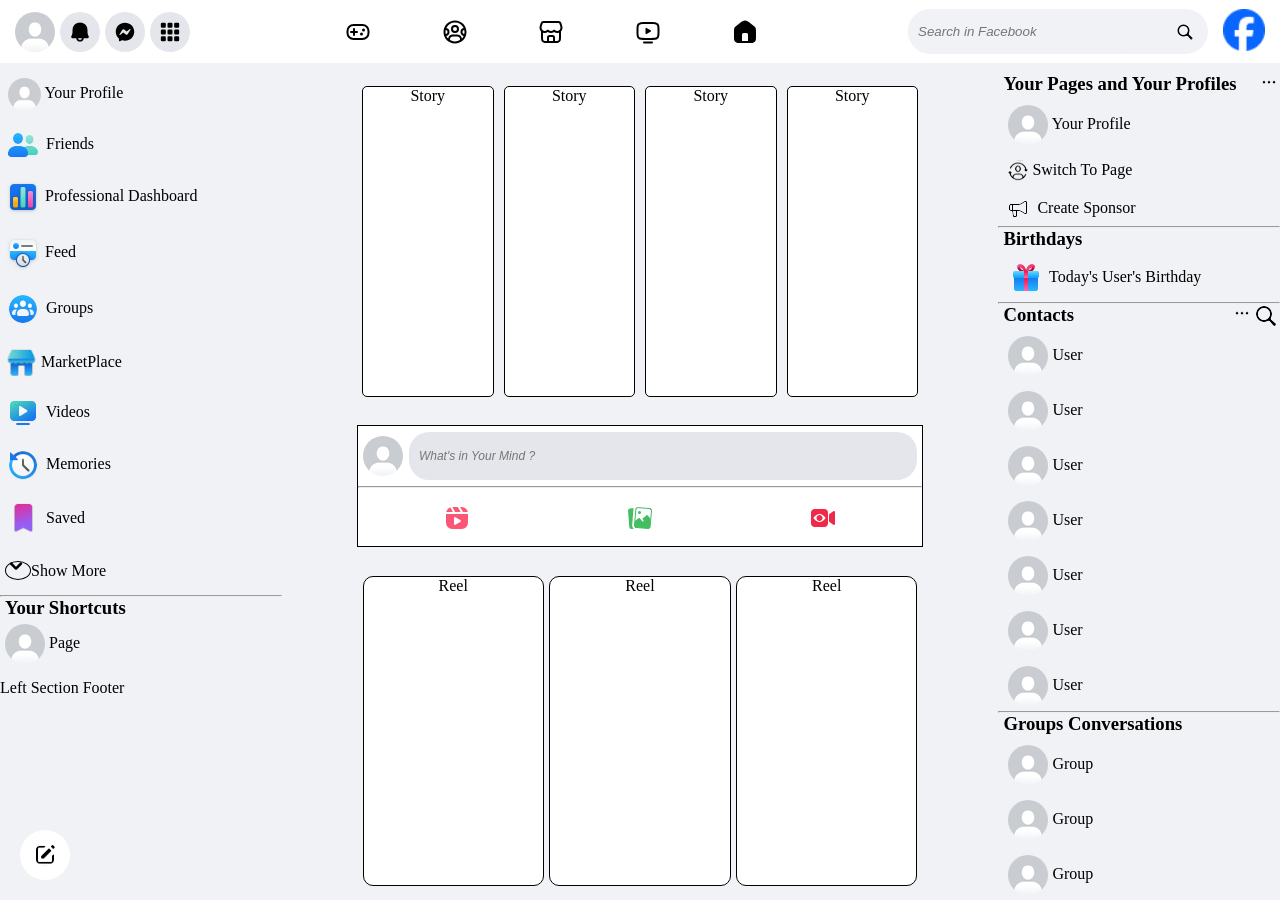
==== commit 0f0c724c: "Changes" ====
--- a/index.html
+++ b/index.html
@@ -280,6 +280,10 @@
           <div class="story">
             <center>Story</center>
           </div>
+
+          <div class="story">
+            <center>Story</center>
+          </div>
         </div>
 
         <div id="createPostDiv">
--- a/style.css
+++ b/style.css
@@ -148,7 +148,6 @@
   max-height: 100%;
   width: 22%;
   height: 100%;
-  border: 1px solid black;
   overflow-x: scroll;
   scrollbar-width: none;
 }
@@ -200,11 +199,10 @@
   align-items: center;
   overflow-x: scroll;
   scrollbar-width: none;
-  border: 1px solid #000;
 }
 
 div.story {
-  width: 32%;
+  width: 25%;
   height: 95%;
   margin: 5px;
   border-radius: 5px;
@@ -291,7 +289,6 @@
   display: flex;
   justify-content: space-evenly;
   align-items: center;
-  border: 1px solid #000;
 }
 
 div.reel {
@@ -308,7 +305,7 @@
   height: 100%;
   margin-top: 20px;
   padding: 5px;
-  border: 1px solid #000;
+  /* border: 1px solid #000; */
 }
 
 div.post {
@@ -320,7 +317,6 @@
 main span.right {
   width: 22%;
   height: 100%;
-  border: 1px solid black;
   overflow-x: scroll;
   scrollbar-width: none;
 }
